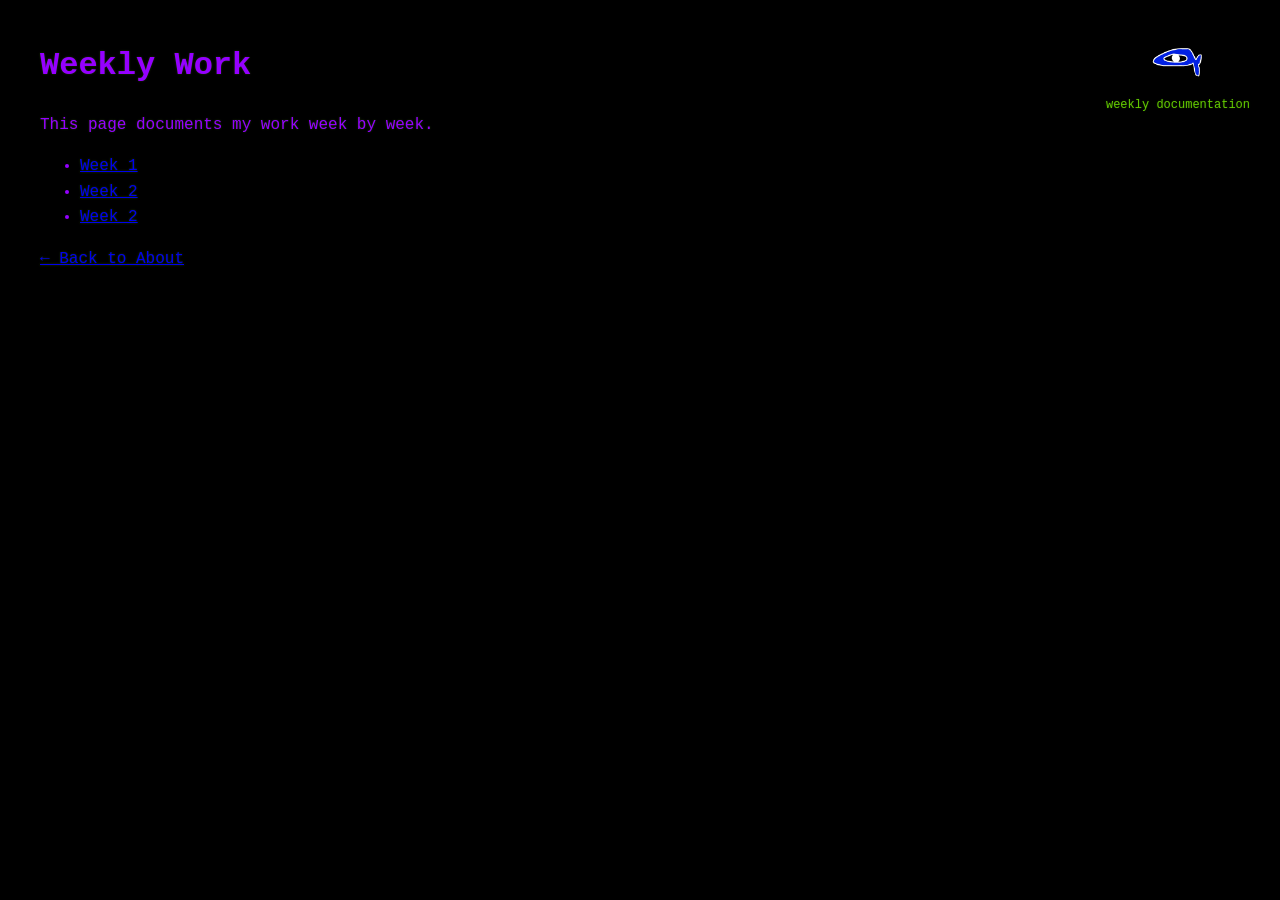
==== weeks.html @ f2c2fc3e "Initial commit: about me + weekly pages structure" ====
<!DOCTYPE html>
<html lang="en">
<head>
  <meta charset="UTF-8">
  <title>Weekly Work</title>
  <link rel="stylesheet" href="verycoolsitestyle.css">
</head>
<body>

   <div class="dropdown">
  <input type="checkbox" id="toggle-weeks">

  <label for="toggle-weeks" class="dropdown-btn">
    <img src="fishbutton.png" alt="Weekly documentation">
    <span class="dropdown-label">weekly documentation</span>
  </label>

  <div class="dropdown-content">
    <a href="verycoolsite.html">Home</a>
    <a href="week1/week1.html">Week 1</a>
    <a href="week2/week2.html">Week 2</a>
    <a href="week3/week3.html">Week 3</a>
    <!-- more weeks -->
  </div>
</div>

  <h1>Weekly Work</h1>

  <p>This page documents my work week by week.</p>

  <ul>
    <li><a href="week1/week1.html">Week 1</a></li>
    <li><a href="week2/week2.html">Week 2</a></li>
    <li><a href="week3/week3.html">Week 2</a></li>
    <!-- add more weeks here -->
  </ul>

  <p><a href="verycoolsite.html">← Back to About</a></p>

</body>
</html>
---- verycoolsitestyle.css ----
body {
  background-color: #000;
  color: #9500FF;                 /* neon green */
  font-family: "Courier New", Courier, monospace;
  line-height: 1.6;
  margin: 40px;
  text-shadow: 0 0 2px rgba(124, 252, 0, 0.25);
}
/* Dropdown container */
.dropdown {
  position: fixed;
  top: 30px;
  right: 30px;
  z-index: 1000;
}

/* Hide checkbox */
#toggle-weeks {
  display: none;
}

/* Button */
.dropdown-btn {
  background: none;
  border: none;
  cursor: pointer;
  display: flex;
  flex-direction: column;
  align-items: center;
  gap: 6px;
}

/* Fish image */
.dropdown-btn img {
  width: 60px;
  height: auto;
}

/* Label text */
.dropdown-label {
  font-size: 0.75rem;
  color: #7CFC00;
  opacity: 0.8;
}

/* Dropdown menu */
.dropdown-content {
  display: none;
  position: absolute;
  top: 100%;
  right: 0;
  background-color: black;
  border: 1px solid #7CFC00;
  padding: 10px;
  margin-top: 8px;
  min-width: 140px;
}

/* Links */
.dropdown-content a {
  display: block;
  color: #7CFC00;
  text-decoration: none;
  font-size: 0.85rem;
  padding: 6px 0;
}

/* SHOW menu when checkbox is checked */
#toggle-weeks:checked + .dropdown-btn + .dropdown-content {
  display: block;
}
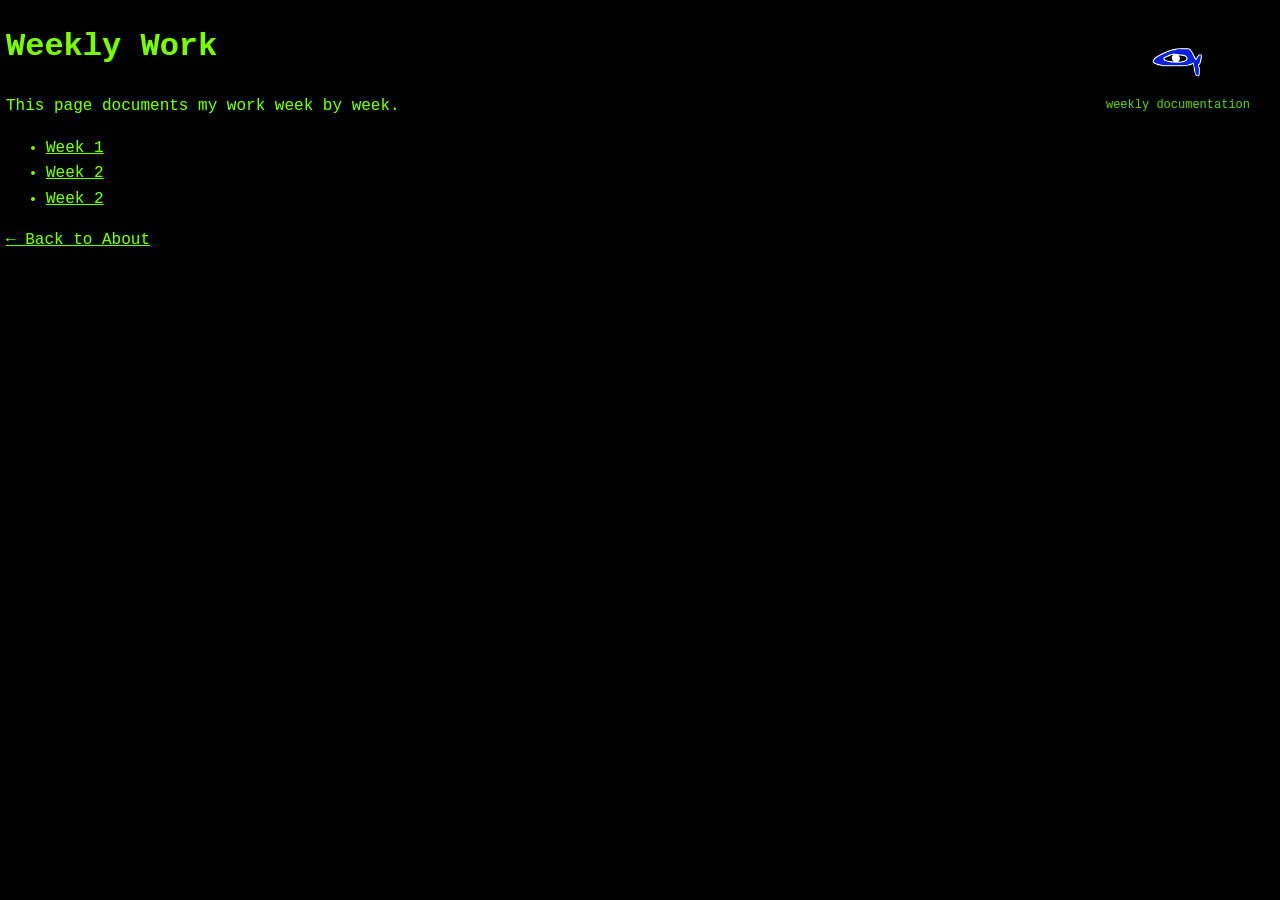
==== commit 41160509: "week one and two" ====
--- a/weeks.html
+++ b/weeks.html
@@ -3,7 +3,7 @@
 <head>
   <meta charset="UTF-8">
   <title>Weekly Work</title>
-  <link rel="stylesheet" href="verycoolsitestyle.css">
+  <link rel="stylesheet" href="indexstyle.css">
 </head>
 <body>
 
@@ -16,7 +16,7 @@
   </label>
 
   <div class="dropdown-content">
-    <a href="verycoolsite.html">Home</a>
+    <a href="index.html">Home</a>
     <a href="week1/week1.html">Week 1</a>
     <a href="week2/week2.html">Week 2</a>
     <a href="week3/week3.html">Week 3</a>
@@ -35,7 +35,7 @@
     <!-- add more weeks here -->
   </ul>
 
-  <p><a href="verycoolsite.html">← Back to About</a></p>
+  <p><a href="index.html">← Back to About</a></p>
 
 </body>
 </html>
--- a/indexstyle.css
+++ b/indexstyle.css
@@ -0,0 +1,102 @@
+body {
+  background-color: #000;
+  color: #7CFC00;                 /* neon green */
+  font-family: "Courier New", Courier, monospace;
+  line-height: 1.6;
+  margin: 6px;
+  text-shadow: 0 0 2px rgba(124, 252, 0, 0.25);
+}
+/* Dropdown container */
+.dropdown {
+  position: fixed;
+  top: 30px;
+  right: 30px;
+  z-index: 1000;
+}
+
+/* Hide checkbox */
+#toggle-weeks {
+  display: none;
+}
+
+/* Button */
+.dropdown-btn {
+  background: none;
+  border: none;
+  cursor: pointer;
+  display: flex;
+  flex-direction: column;
+  align-items: center;
+  gap: 6px;
+}
+
+/* Fish image */
+.dropdown-btn img {
+  width: 60px;
+  height: auto;
+}
+
+/* Label text */
+.dropdown-label {
+  font-size: 0.75rem;
+  color: #7CFC00;
+  opacity: 0.8;
+}
+
+/* Dropdown menu */
+.dropdown-content {
+  display: none;
+  position: absolute;
+  top: 100%;
+  right: 0;
+  background-color: black;
+  border: 1px solid #7CFC00;
+  padding: 10px;
+  margin-top: 8px;
+  min-width: 140px;
+}
+
+/* Links */
+.dropdown-content a {
+  display: block;
+  color: #7CFC00;
+  text-decoration: none;
+  font-size: 0.85rem;
+  padding: 6px 0;
+}
+
+/* SHOW menu when checkbox is checked */
+#toggle-weeks:checked + .dropdown-btn + .dropdown-content {
+  display: block;
+}
+
+/* Centered image helper */
+.center-img {
+  display: block;
+  margin: 0 auto;
+  width: 300px;
+  max-width: 100%;
+  height: auto;
+}
+
+/* About section centering */
+.about {
+  text-align: center;
+  max-width: 800px;
+  margin: 0 auto;
+  padding: 0 6px;
+}
+
+/* Make all text neon green */
+a, a:visited {
+  color: #7CFC00;
+}
+a:hover, a:active {
+  color: #b4ff66;
+  text-decoration: underline;
+}
+
+/* Ensure headings and common elements inherit the neon color */
+h1, h2, h3, h4, h5, h6, p, li, span, div {
+  color: inherit;
+}
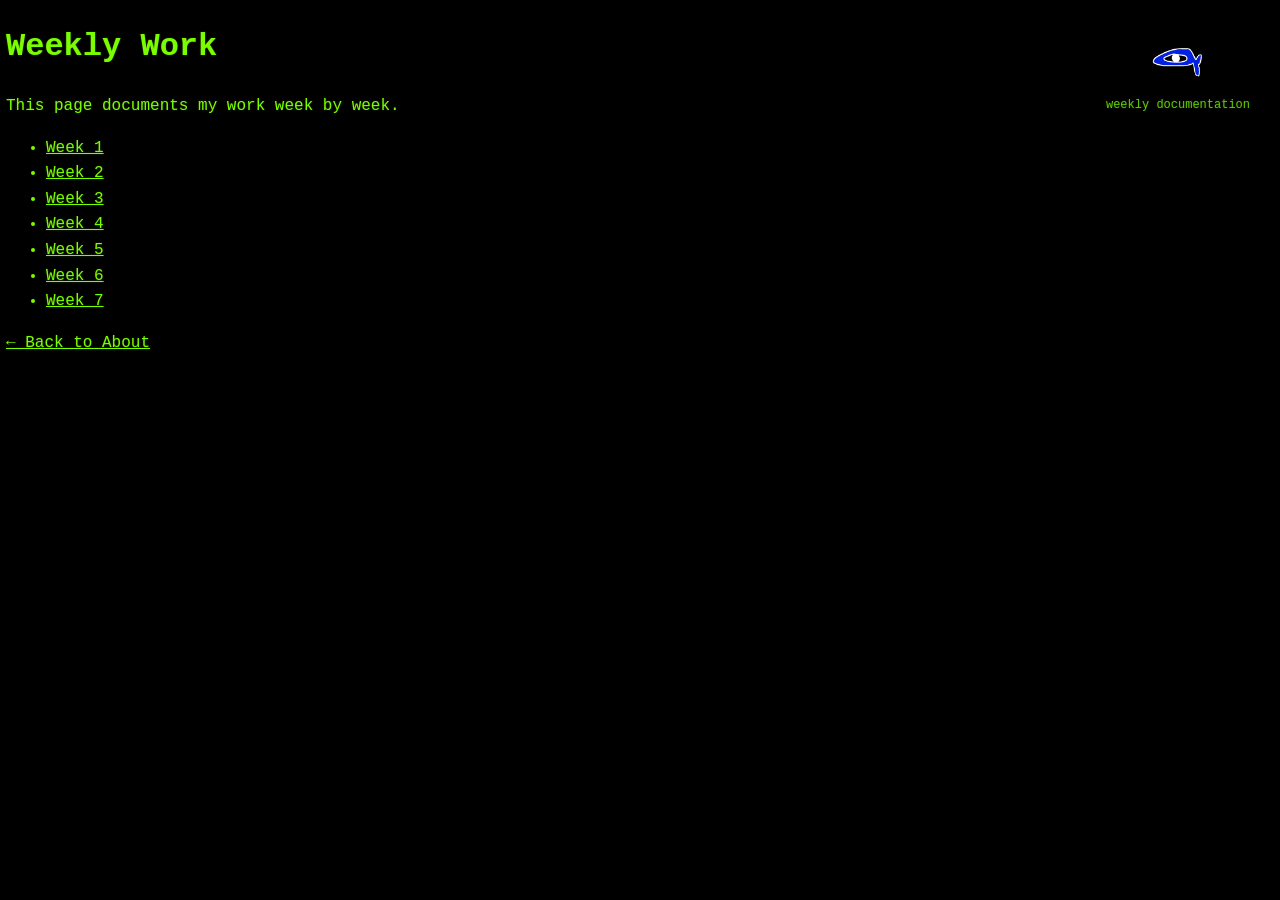
==== commit 9e8c22d4: "understanding git" ====
--- a/weeks.html
+++ b/weeks.html
@@ -20,7 +20,10 @@
     <a href="week1/week1.html">Week 1</a>
     <a href="week2/week2.html">Week 2</a>
     <a href="week3/week3.html">Week 3</a>
-    <!-- more weeks -->
+    <a href="week4/week4.html">Week 4</a>
+    <a href="week5/week5.html">Week 5</a>
+    <a href="week6/week6.html">Week 6</a>
+    <a href="week7/week7.html">Week 7</a>
   </div>
 </div>
 
@@ -31,8 +34,11 @@
   <ul>
     <li><a href="week1/week1.html">Week 1</a></li>
     <li><a href="week2/week2.html">Week 2</a></li>
-    <li><a href="week3/week3.html">Week 2</a></li>
-    <!-- add more weeks here -->
+    <li><a href="week3/week3.html">Week 3</a></li>
+    <li><a href="week4/week4.html">Week 4</a></li>
+    <li><a href="week5/week5.html">Week 5</a></li>
+    <li><a href="week6/week6.html">Week 6</a></li>
+    <li><a href="week7/week7.html">Week 7</a></li>
   </ul>
 
   <p><a href="index.html">← Back to About</a></p>
